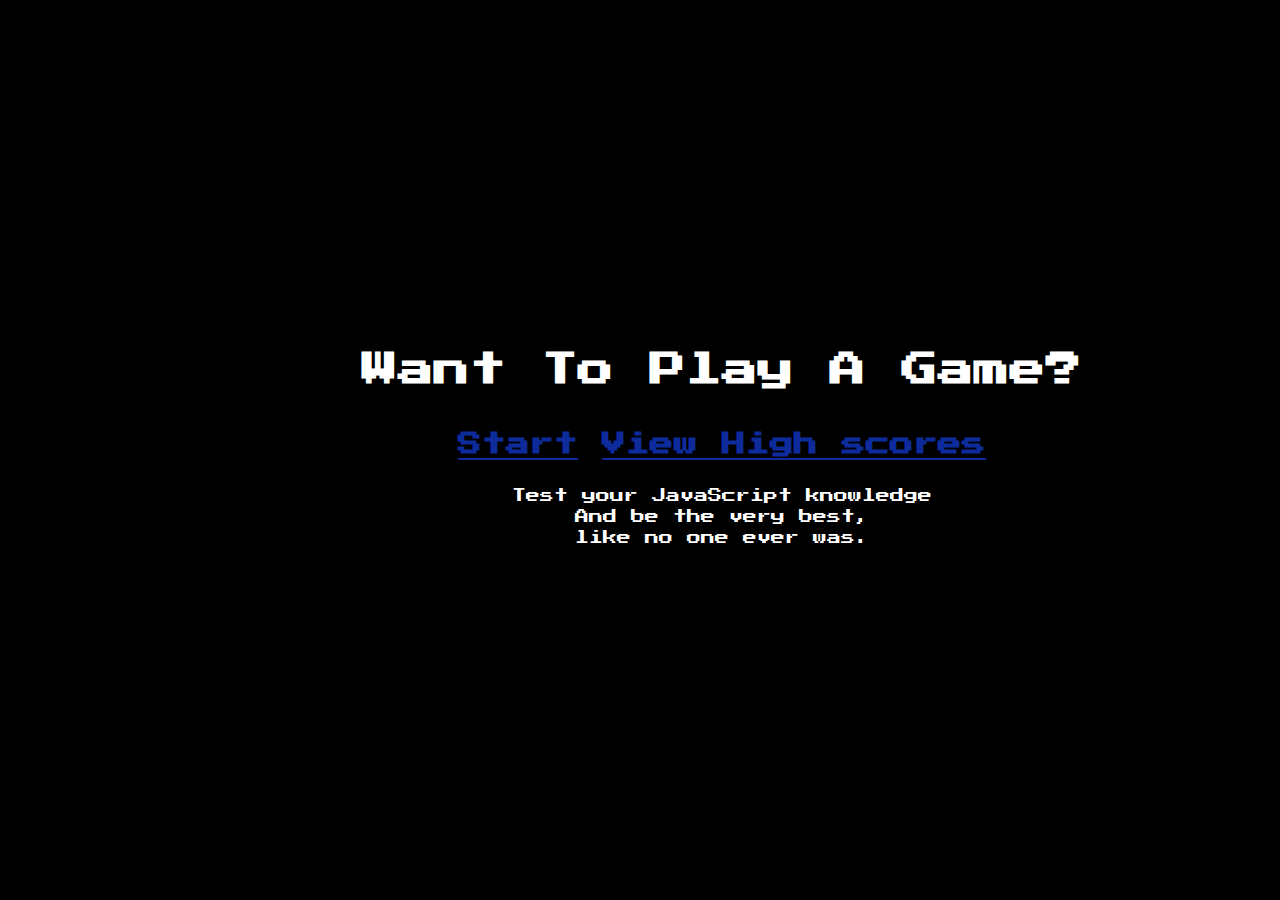
==== index.html @ 6b627ec6 "added Game start content" ====
<!DOCTYPE html>
<html lang="en">
<head>
    <meta charset="UTF-8">
    <meta http-equiv="X-UA-Compatible" content="IE=edge">
    <meta name="viewport" content="width=device-width, initial-scale=1.0">
    <title>JSCocoQuizzle</title>
    <link rel="stylesheet" href="./assets/css/style.css">
</head>
<body>
    <div class="container">
        <div id="home" class="flex-column flex-center">
            <h1>Want To Play A Game?</h1>
            <h2>
                <a href="/game.html" class="btn">Start</a>
                <a href="/highscores.html" class="btn" id="highscore-btn"> View High scores</a>
            </h2>
            <p class="gameInfo">Test your JavaScript knowledge 
                <br>
                And be the very best, 
                <br>
                like no one ever was.
            </p>
        </div>
    </div>
</body>
</html>
---- assets/css/style.css ----
@import url('https://fonts.googleapis.com/css2?family=Press+Start+2P&display=swap');
@import url('https://fonts.googleapis.com/css2?family=Press+Start+2P&display=swap');

:root {
    background-color: #000;
}

* {
    box-sizing: border-box;
    margin: 0;
    padding: 0;
    font-size: 24px;
    font-family: 'Press Start 2P', cursive;
}

h1 {
    font-family: 'Press Start 2P', cursive;
    font-size: 36px;
    margin-bottom: 14px;
    color: #fff;
    padding-bottom: 30px;
}

h2 {
    text-align: center;
    padding-bottom: 30px;
}
h2 a { 
    color: #0e2b9c;
}

h2 a:hover {
    color: 	#2340b0;
}

.gameInfo {
    color: #fff;
    text-align: center;
    font-size: 14px;
    line-height: 1.5;
}

.container {
    position: absolute;
    height: 200px;
    top: 50%;
    left: 40%;
    display: flex;
    justify-content: center;  
    align-items: center;
    margin: -100px 0 0 -150px;
    z-index: 15;
}
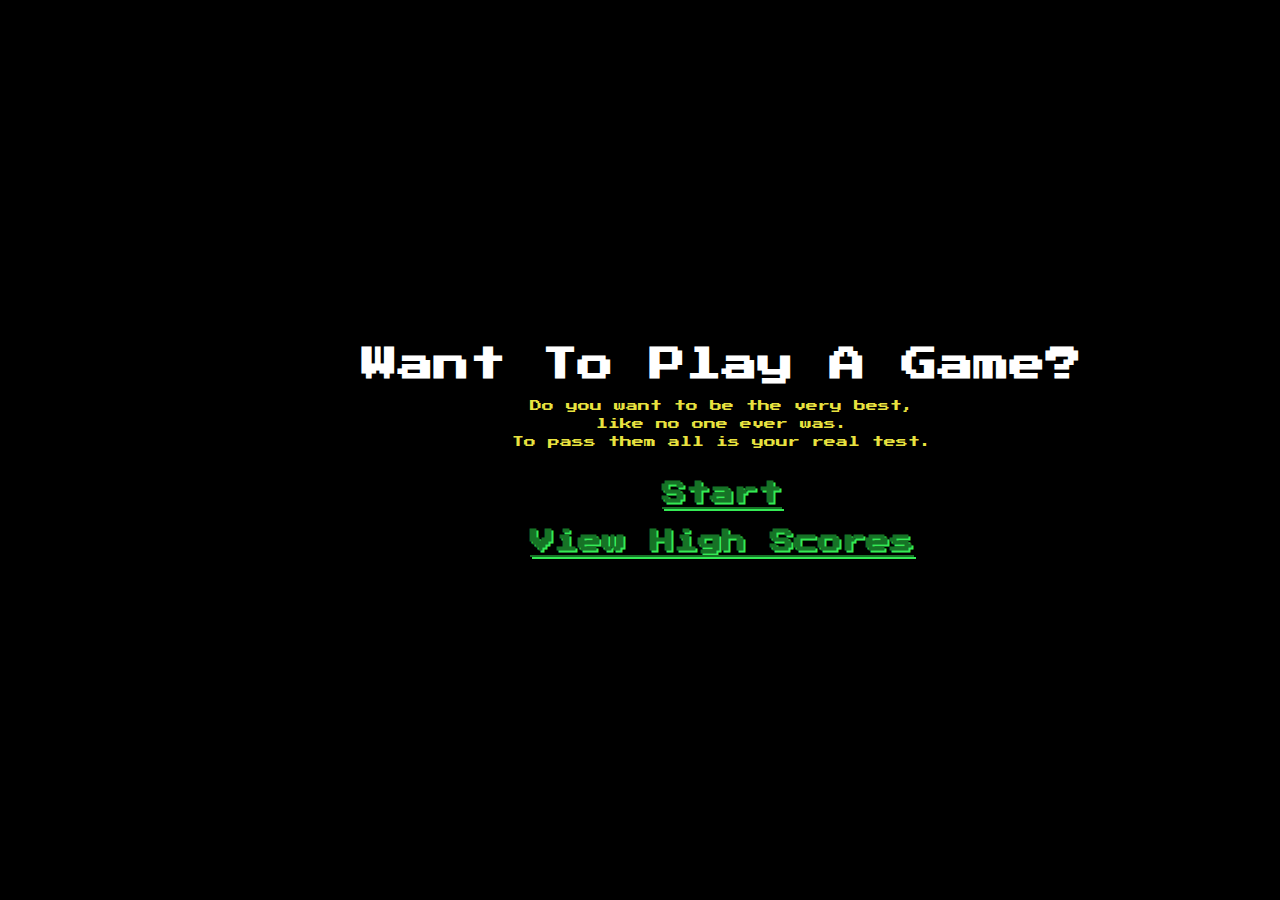
==== commit 7e4cdd3b: "added questions and answers" ====
--- a/index.html
+++ b/index.html
@@ -11,16 +11,19 @@
     <div class="container">
         <div id="home" class="flex-column flex-center">
             <h1>Want To Play A Game?</h1>
+            <p class="gameInfo">
+                Do you want to be the very best,   
+                <br>
+                like no one ever was.
+                <br> 
+                To pass them all is your real test. 
+            </p>
             <h2>
                 <a href="/game.html" class="btn">Start</a>
-                <a href="/highscores.html" class="btn" id="highscore-btn"> View High scores</a>
+                <br>
+                <br>
+                <a href="/highscores.html" class="btn" id="highscore-btn"> View High Scores</a>
             </h2>
-            <p class="gameInfo">Test your JavaScript knowledge 
-                <br>
-                And be the very best, 
-                <br>
-                like no one ever was.
-            </p>
         </div>
     </div>
 </body>
--- a/assets/css/style.css
+++ b/assets/css/style.css
@@ -18,27 +18,25 @@
     font-size: 36px;
     margin-bottom: 14px;
     color: #fff;
+    padding-bottom: px;
+}
+
+.gameInfo {
+    color: #e8e23f;
+    text-align: center;
+    font-size: 12px;
+    line-height: 1.5;
     padding-bottom: 30px;
 }
 
 h2 {
     text-align: center;
-    padding-bottom: 30px;
-}
-h2 a { 
-    color: #0e2b9c;
 }
 
-h2 a:hover {
-    color: 	#2340b0;
+h2 a { 
+    color: #167326;
 }
 
-.gameInfo {
-    color: #fff;
-    text-align: center;
-    font-size: 14px;
-    line-height: 1.5;
-}
 
 .container {
     position: absolute;
@@ -49,5 +47,25 @@
     justify-content: center;  
     align-items: center;
     margin: -100px 0 0 -150px;
-    z-index: 15;
+}
+
+.flex-column {
+    display: flex;
+    flex-direction: column;
+}
+
+.flex-center {
+    justify-content: center;
+    align-items: center;
+}
+
+.btn {
+    font-size: 24px;
+    text-shadow: 2px 2px #34eb55;
+    text-align: center;
+}
+
+.btn:hover {
+    color: 	#34eb55;
+    cursor: pointer;
 }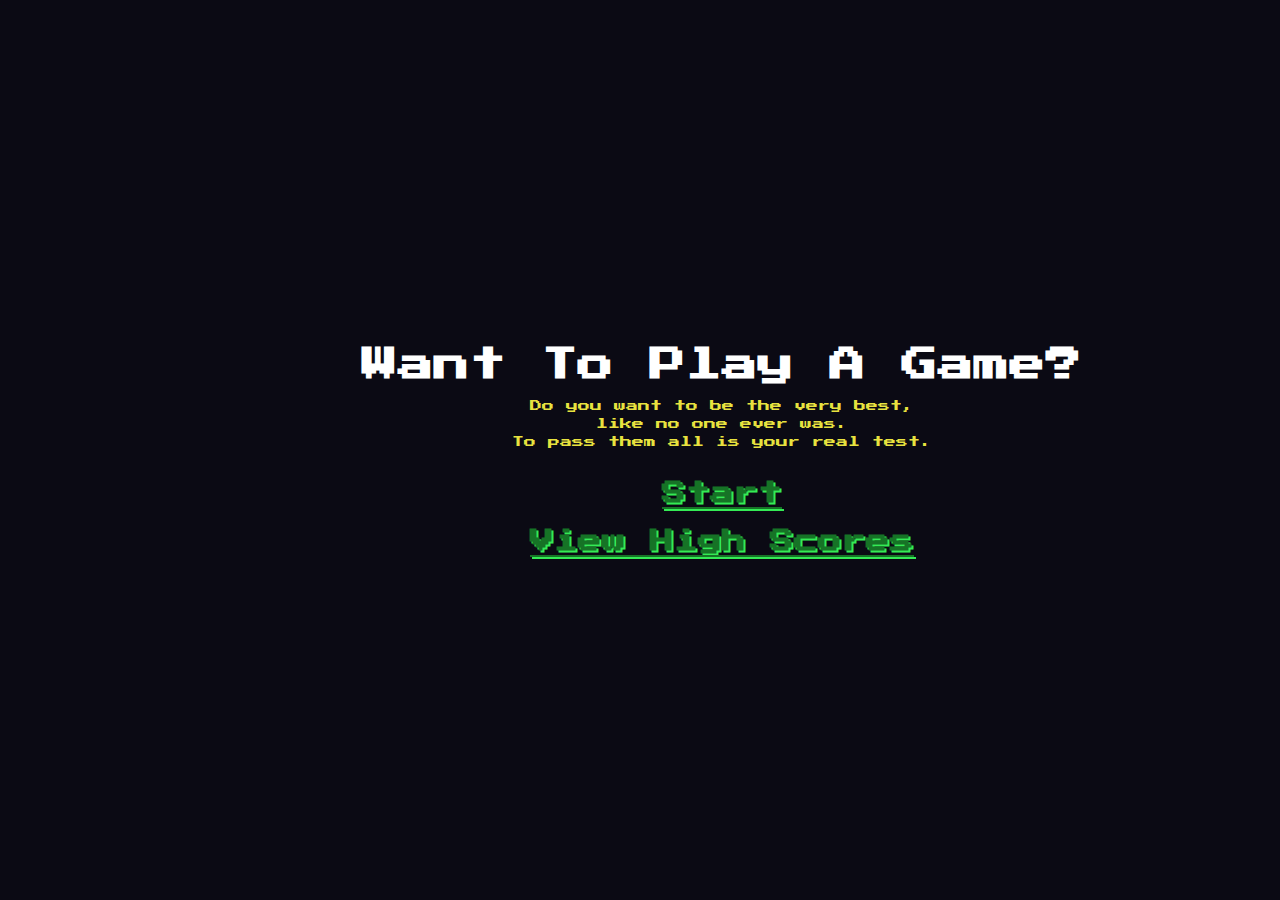
==== commit f6439a42: "test" ====
--- a/index.html
+++ b/index.html
@@ -12,6 +12,7 @@
         <div id="home" class="flex-column flex-center">
             <h1>Want To Play A Game?</h1>
             <p class="gameInfo">
+
                 Do you want to be the very best,   
                 <br>
                 like no one ever was.
@@ -19,12 +20,14 @@
                 To pass them all is your real test. 
             </p>
             <h2>
-                <a href="/game.html" class="btn">Start</a>
+                <a href="/codequiz.html" class="btn">Start</a>
                 <br>
                 <br>
                 <a href="/highscores.html" class="btn" id="highscore-btn"> View High Scores</a>
             </h2>
         </div>
     </div>
+    <script src="./assets/js/questions.js"></script>
+    <script src="./assets/js/script.js"></script>
 </body>
 </html>--- a/assets/css/style.css
+++ b/assets/css/style.css
@@ -2,7 +2,7 @@
 @import url('https://fonts.googleapis.com/css2?family=Press+Start+2P&display=swap');
 
 :root {
-    background-color: #000;
+    background-color: #0b0a14;
 }
 
 * {
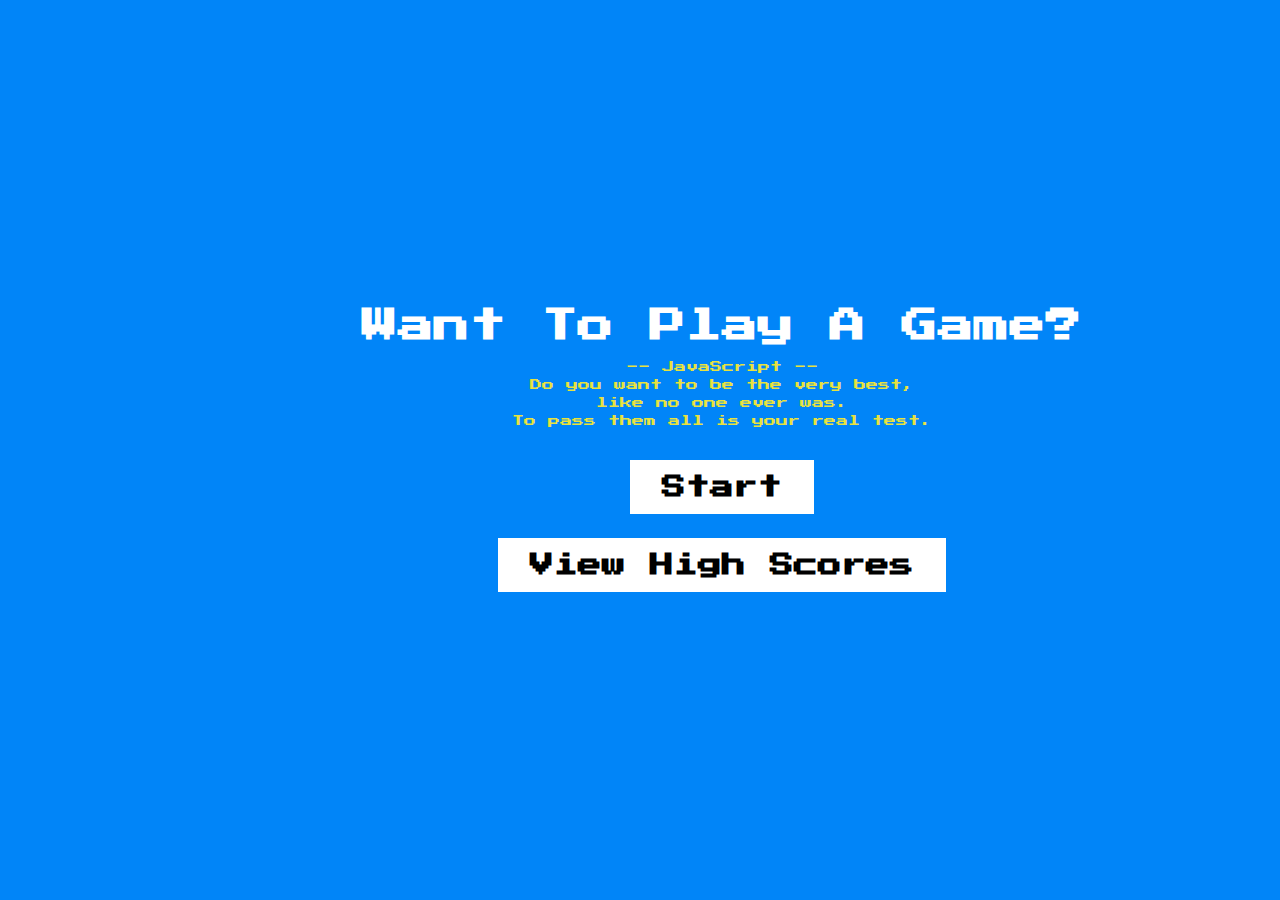
==== commit 2bb5bd91: "added score and timer" ====
--- a/index.html
+++ b/index.html
@@ -5,14 +5,15 @@
     <meta http-equiv="X-UA-Compatible" content="IE=edge">
     <meta name="viewport" content="width=device-width, initial-scale=1.0">
     <title>JSCocoQuizzle</title>
-    <link rel="stylesheet" href="./assets/css/style.css">
+    <link rel="stylesheet" href="assets/css/style.css">
 </head>
 <body>
-    <div class="container">
+    <div class="gameStart-container">
         <div id="home" class="flex-column flex-center">
             <h1>Want To Play A Game?</h1>
             <p class="gameInfo">
-
+                -- JavaScript --
+                <br>
                 Do you want to be the very best,   
                 <br>
                 like no one ever was.
@@ -20,14 +21,14 @@
                 To pass them all is your real test. 
             </p>
             <h2>
-                <a href="/codequiz.html" class="btn">Start</a>
+                <a href="codequiz.html" class="gamestartBtn btn">Start</a>
                 <br>
                 <br>
-                <a href="/highscores.html" class="btn" id="highscore-btn"> View High Scores</a>
+                <a href="highscores.html" class="highscoreBtn btn"> View High Scores</a>
             </h2>
         </div>
     </div>
-    <script src="./assets/js/questions.js"></script>
-    <script src="./assets/js/script.js"></script>
+    <script src="assets/js/questions.js"></script>
+    <script src="assets/js/script.js"></script>
 </body>
 </html>--- a/assets/css/style.css
+++ b/assets/css/style.css
@@ -2,7 +2,7 @@
 @import url('https://fonts.googleapis.com/css2?family=Press+Start+2P&display=swap');
 
 :root {
-    background-color: #0b0a14;
+    background-color: #0185F8;
 }
 
 * {
@@ -38,7 +38,7 @@
 }
 
 
-.container {
+.gameStart-container {
     position: absolute;
     height: 200px;
     top: 50%;
@@ -61,11 +61,15 @@
 
 .btn {
     font-size: 24px;
-    text-shadow: 2px 2px #34eb55;
+    background-color: #fff;
+    border: none;
+    color: #000;
+    padding: 15px 32px;
     text-align: center;
+    text-decoration: none;
+    display: inline-block;
 }
 
 .btn:hover {
-    color: 	#34eb55;
     cursor: pointer;
 }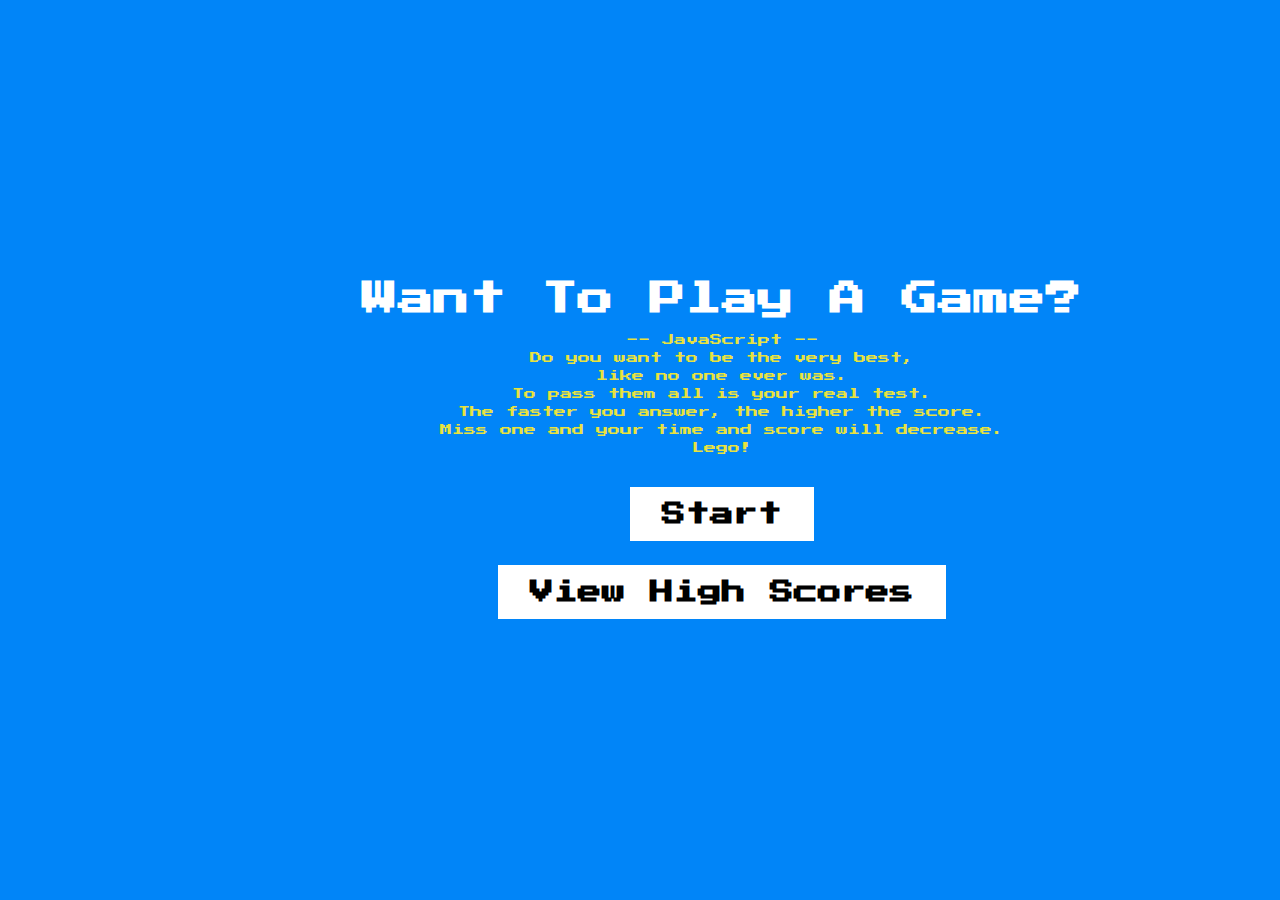
==== commit eaee5e39: "updated quiz answer array" ====
--- a/index.html
+++ b/index.html
@@ -19,6 +19,12 @@
                 like no one ever was.
                 <br> 
                 To pass them all is your real test. 
+                <br>
+                The faster you answer, the higher the score. 
+                <br>
+                Miss one and your time and score will decrease. 
+                <br>
+                Lego!
             </p>
             <h2>
                 <a href="codequiz.html" class="gamestartBtn btn">Start</a>
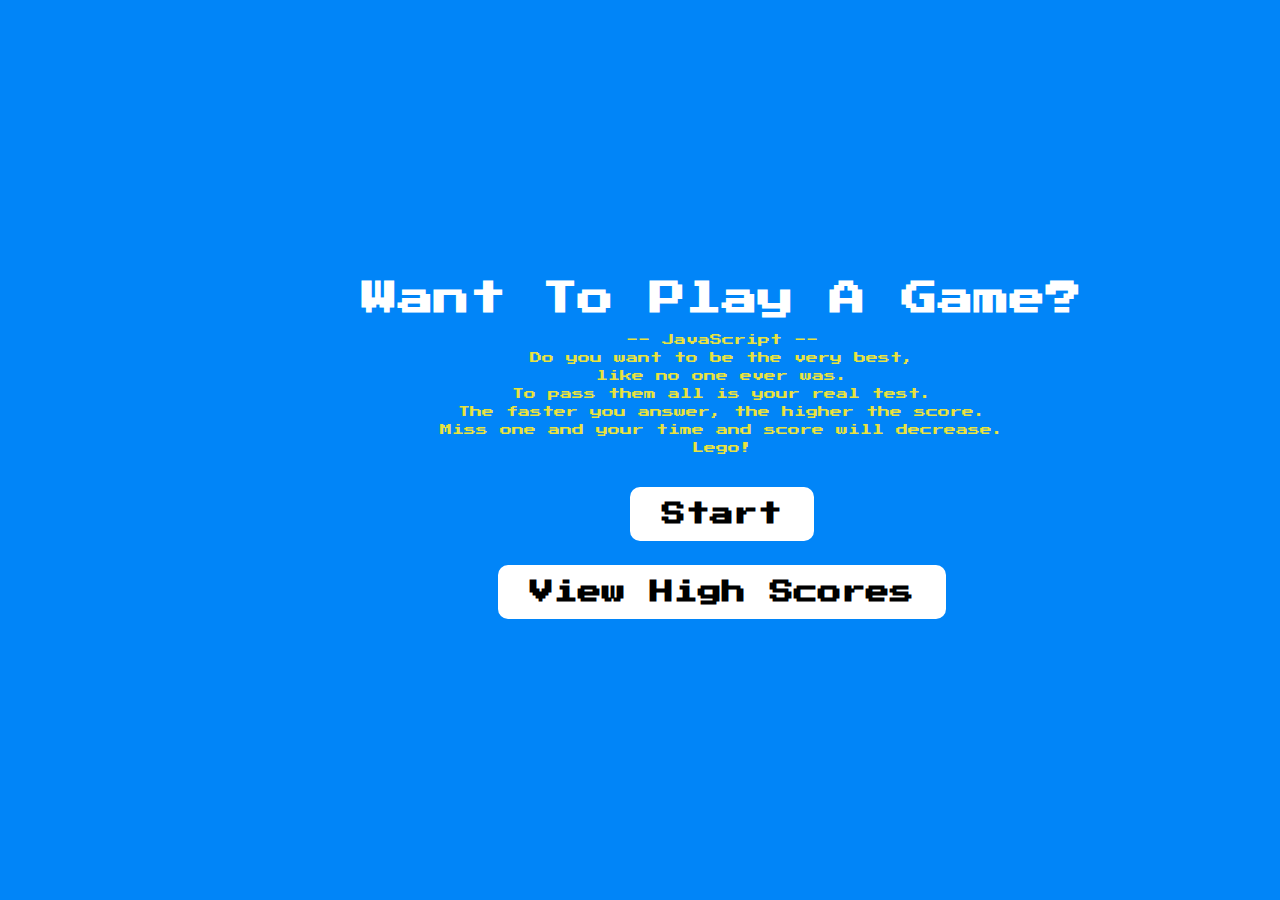
==== commit 49022043: "sad attempt to add answers" ====
--- a/index.html
+++ b/index.html
@@ -30,11 +30,9 @@
                 <a href="codequiz.html" class="gamestartBtn btn">Start</a>
                 <br>
                 <br>
-                <a href="highscores.html" class="highscoreBtn btn"> View High Scores</a>
+                <a href="highscore.html" class="highscoreBtn btn"> View High Scores</a>
             </h2>
         </div>
     </div>
-    <script src="assets/js/questions.js"></script>
-    <script src="assets/js/script.js"></script>
 </body>
 </html>--- a/assets/css/style.css
+++ b/assets/css/style.css
@@ -68,6 +68,7 @@
     text-align: center;
     text-decoration: none;
     display: inline-block;
+    border-radius: 10px;
 }
 
 .btn:hover {
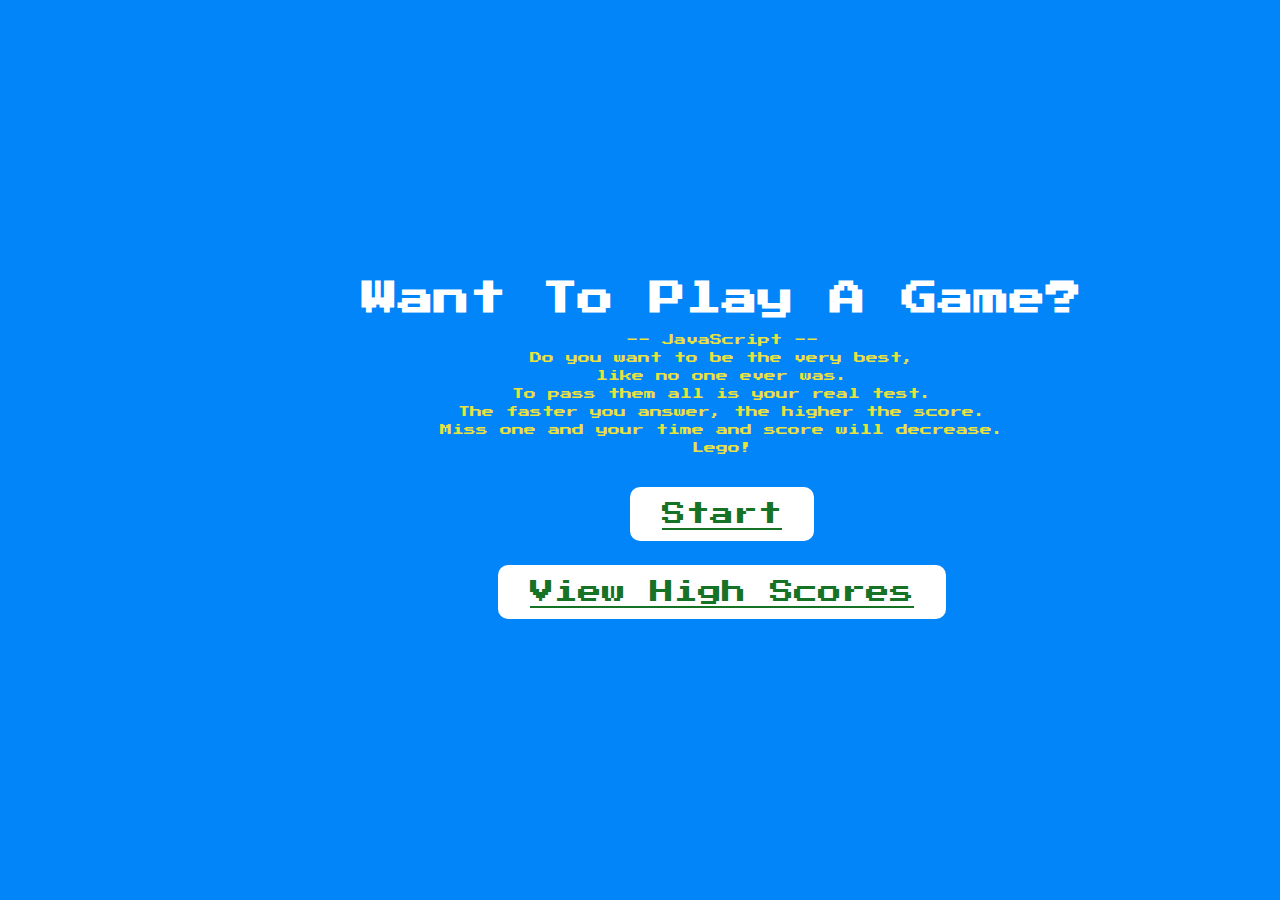
==== commit bc1a349d: "updated btns in index" ====
--- a/index.html
+++ b/index.html
@@ -27,10 +27,10 @@
                 Lego!
             </p>
             <h2>
-                <a href="codequiz.html" class="gamestartBtn btn">Start</a>
+                <button class="gamestartBtn btn"><a href="codequiz.html">Start </a></button>
                 <br>
                 <br>
-                <a href="highscore.html" class="highscoreBtn btn"> View High Scores</a>
+                <button class="highscoreBtn btn"> <a href="highscore.html">View High Scores </a></button>
             </h2>
         </div>
     </div>
